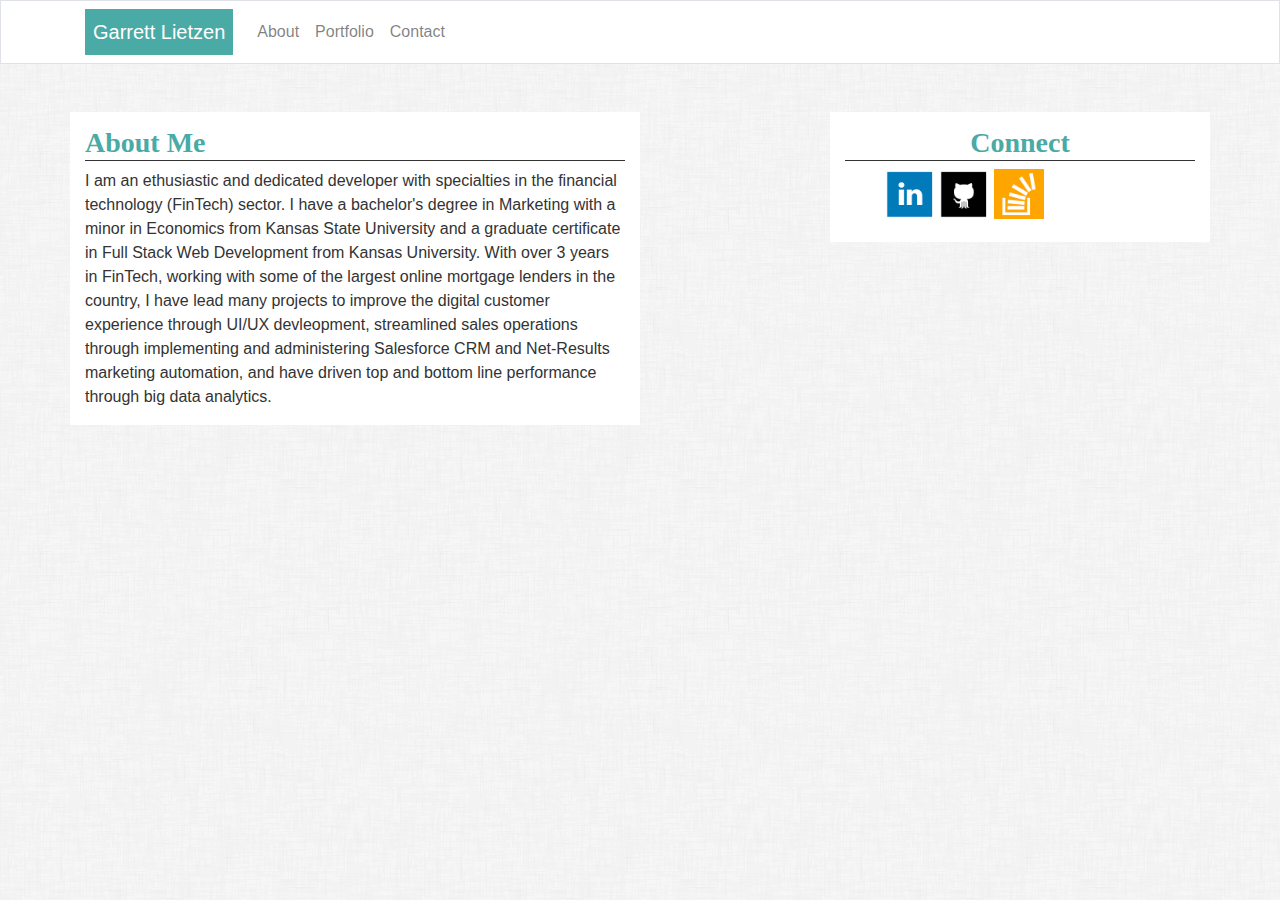
==== index.html @ 6af29a14 "updated sizing" ====
<!DOCTYPE html>
<html lang="en">
<head>
    <meta charset="UTF-8">
    <meta name="viewport" content="width=device-width, initial-scale=1.0">
    <meta http-equiv="X-UA-Compatible" content="ie=edge">
    <link rel="stylesheet" href="https://maxcdn.bootstrapcdn.com/bootstrap/4.0.0/css/bootstrap.min.css" integrity="sha384-Gn5384xqQ1aoWXA+058RXPxPg6fy4IWvTNh0E263XmFcJlSAwiGgFAW/dAiS6JXm" crossorigin="anonymous">

    
    <link rel="stylesheet" href="custom.css">
    <title>My Portfolio</title>
</head>
<body>

        <nav class="navbar navbar-expand-sm navbar-light bg-white border border-3 navbar-right">
            <div class="container">
                <a class="navbar-brand header-name text-white p-2" href="index.html">Garrett Lietzen</a>
                <button class="navbar-toggler" data-toggle="collapse" data-target="#navbarNav"><span class="navbar-toggler-icon"></span></button>
                <div class="collapse navbar-collapse" id="navbarNav">
                    <ul class="navbar-nav">
                        <li class="nav-item">
                            <a class="nav-link" href="index.html">About</a>
                        </li>
                        <li class="nav-item">
                            <a  class="nav-link" href="portfolio.html">Portfolio</a>
                        </li>
                        <li class="nav-item">
                            <a class="nav-link" href="contact.html">Contact</a>
                        </li>
                    </ul>
                </div>
            </div>
        </nav>
        

    <section class="container mt-5">
        <div class="row">
            <div class="col-md col-md-6 bg-white mb-4">
                <h3 class="main-content-h3">About Me</h3>
                <p class="main-content-text">I am an ethusiastic and dedicated developer with specialties in the financial technology (FinTech) sector. I have a bachelor's degree in Marketing with a minor in Economics from Kansas State University and a graduate certificate in Full Stack Web Development from Kansas University. With over 3 years in FinTech, working with some of the largest online mortgage lenders in the country, I have lead many projects to improve the digital customer experience through UI/UX devleopment, streamlined sales operations through implementing and administering Salesforce CRM and Net-Results marketing automation, and have driven top and bottom line performance through big data analytics.</p>
            </div>
            <div class="col-md col-md1 p-0"></div>
            <div class="col-md col-md-4 bg-white h-25">
                <h3 class="main-content-h3 connect-header">Connect</h3>
                <ul>
                    <li class="contact-icon"><a href="#"><img src="resources\img\if_linkedin_square_color_107091.png" alt="linkedin"></a></li>
                    <li class="contact-icon"><a href="#"><img src="resources\img\if_github_square_black_107109.png" alt="linkedin"></a></li>
                    <li class="contact-icon"><a href="#"><img src="resources\img\if_stackoverflow_273179.png" alt="linkedin"></a></li>
                </ul>
            </div>
        </div>

    </section>

    <aside>

    </aside>

    <footer>

    </footer>
    
</body>
</html>
---- custom.css ----
.container .header-name {
    height: 100%;
    background: #4aaaa5;
}

body {
    background-image: url(resources/img/dust_scratches.png);
}

.main-content-h3 {
    font-family: Georgia, 'Times New Roman', Times, serif;
    padding-top: 0.5em;
    border-bottom: 1px #333 solid;
    color: #4aaaa5;
    font-weight: 700;
}

.main-content-text {
    color: #333;
}

.connect-header {
    text-align: center;
}

.contact-icon {
    list-style: none;
    display: inline-block;
    overflow: hidden;
}

.contact-icon img {
   width: 50px;
   text-align: center;
}

.btn-form-override {
    background: #4aaaa5 !important;
    border: none;
}
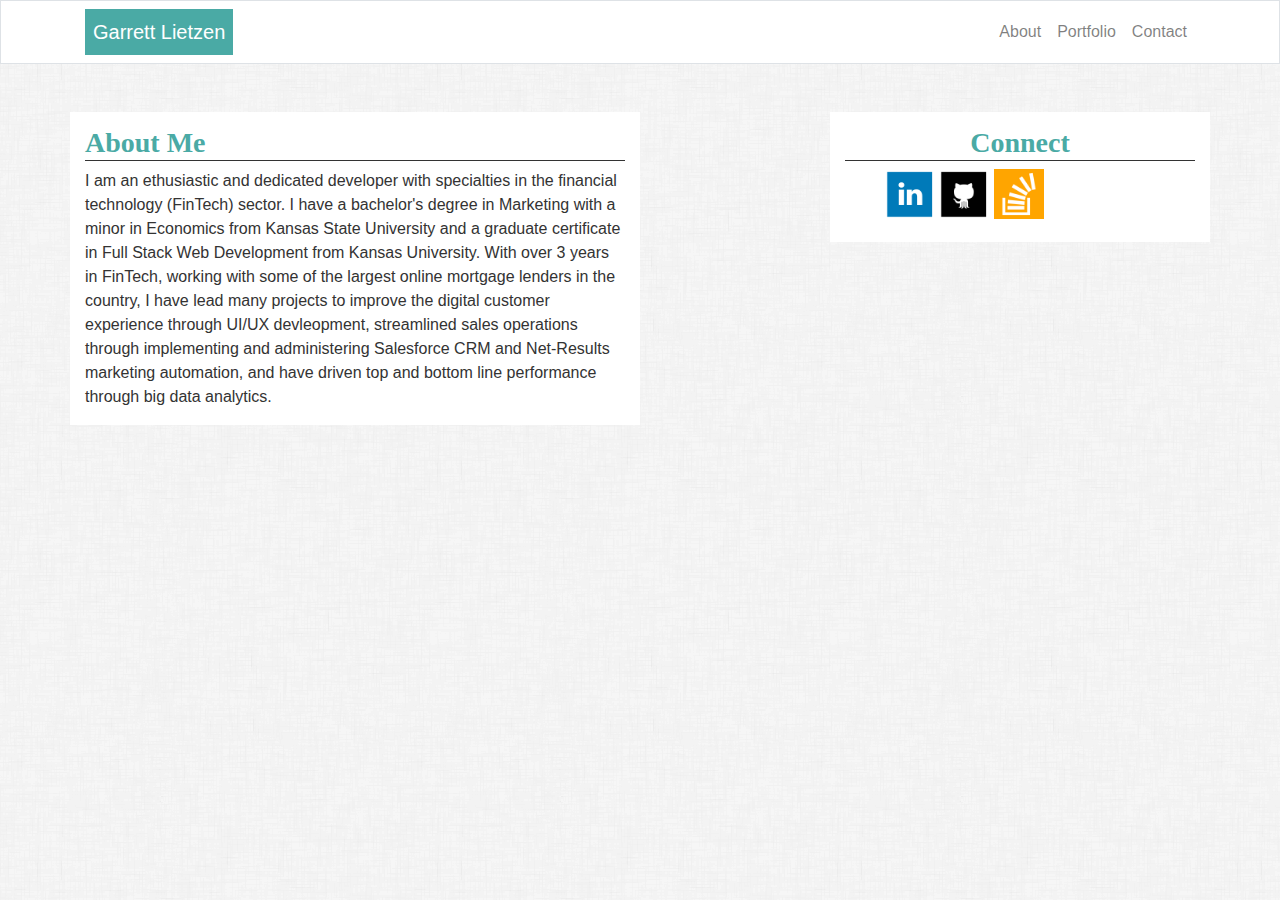
==== commit c04a4fee: "nav menu items" ====
--- a/index.html
+++ b/index.html
@@ -17,7 +17,7 @@
                 <a class="navbar-brand header-name text-white p-2" href="index.html">Garrett Lietzen</a>
                 <button class="navbar-toggler" data-toggle="collapse" data-target="#navbarNav"><span class="navbar-toggler-icon"></span></button>
                 <div class="collapse navbar-collapse" id="navbarNav">
-                    <ul class="navbar-nav">
+                    <ul class="navbar-nav ml-auto">
                         <li class="nav-item">
                             <a class="nav-link" href="index.html">About</a>
                         </li>
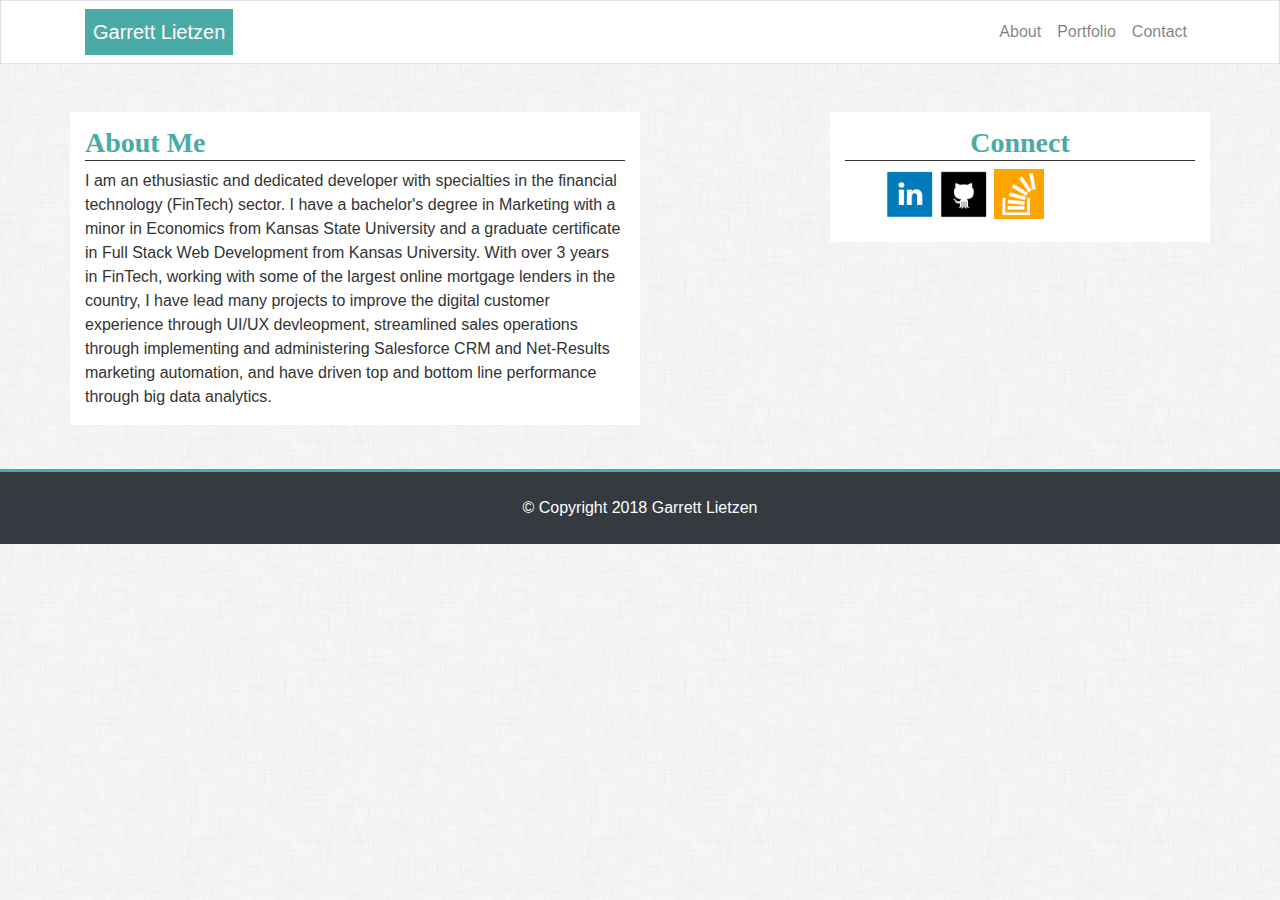
==== commit 5ccc0059: "made some updates to the footer" ====
--- a/index.html
+++ b/index.html
@@ -52,13 +52,13 @@
 
     </section>
 
-    <aside>
+    <footer class="bg-dark">
+            <div class="container">
+                <div class="col-sm-12 text-center">
+                    <p class="p-4">&copy; Copyright 2018 Garrett Lietzen</p>
+                </div>
+            </div>
+    </footer>
 
-    </aside>
-
-    <footer>
-
-    </footer>
-    
 </body>
 </html>--- a/custom.css
+++ b/custom.css
@@ -37,4 +37,15 @@
 .btn-form-override {
     background: #4aaaa5 !important;
     border: none;
+}
+
+section {
+    height: minheight(80vh);
+}
+
+footer {
+    margin-top: 20px;
+    background: #333;
+    color: #fff;
+    border-top: #4aaaa5 3px solid;
 }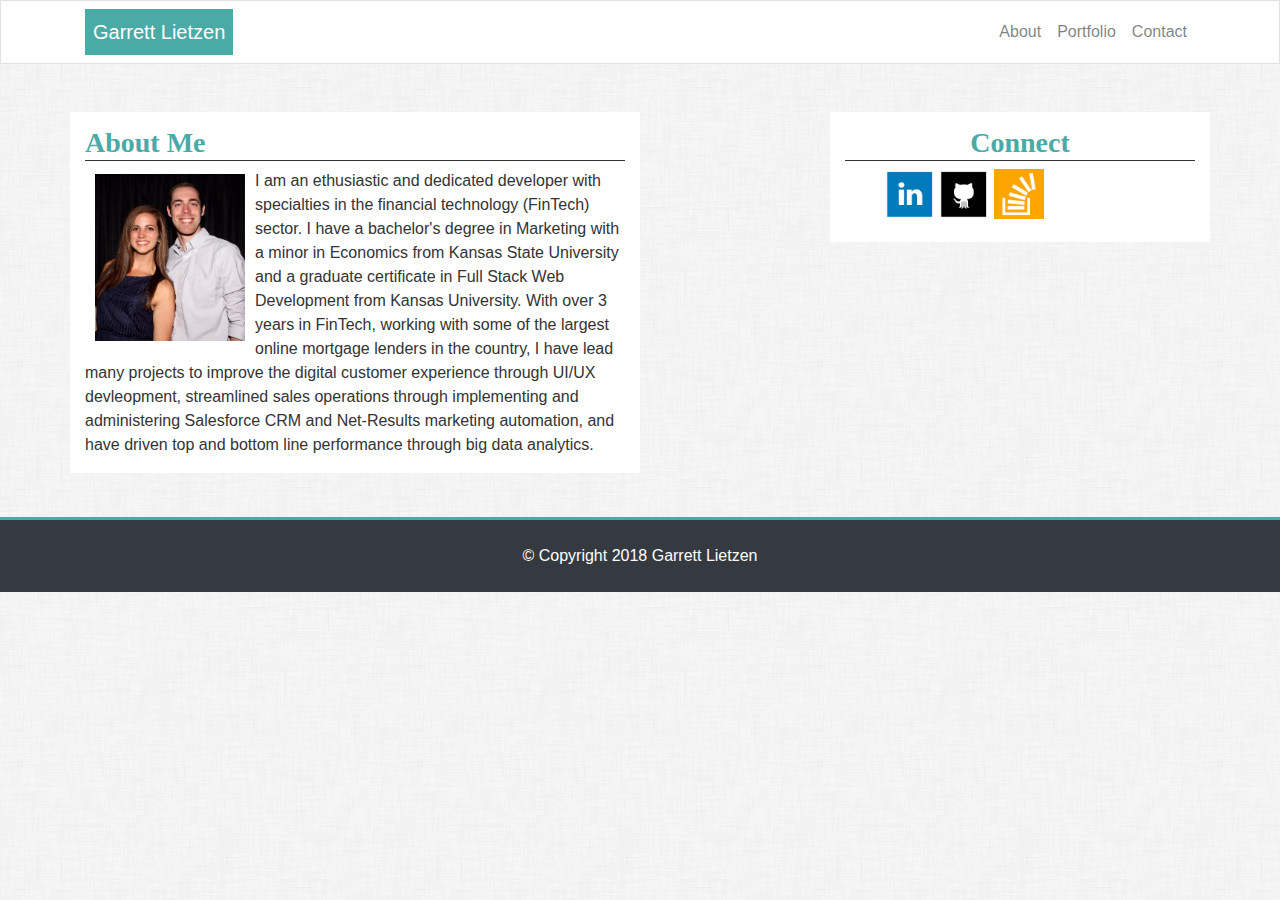
==== commit bd41cafc: "updated hrefs in contact box" ====
--- a/index.html
+++ b/index.html
@@ -37,15 +37,16 @@
         <div class="row">
             <div class="col-md col-md-6 bg-white mb-4">
                 <h3 class="main-content-h3">About Me</h3>
+                <img class="headshot" src="resources/img/headshot.png" alt="">
                 <p class="main-content-text">I am an ethusiastic and dedicated developer with specialties in the financial technology (FinTech) sector. I have a bachelor's degree in Marketing with a minor in Economics from Kansas State University and a graduate certificate in Full Stack Web Development from Kansas University. With over 3 years in FinTech, working with some of the largest online mortgage lenders in the country, I have lead many projects to improve the digital customer experience through UI/UX devleopment, streamlined sales operations through implementing and administering Salesforce CRM and Net-Results marketing automation, and have driven top and bottom line performance through big data analytics.</p>
             </div>
-            <div class="col-md col-md1 p-0"></div>
-            <div class="col-md col-md-4 bg-white h-25">
+            
+            <div class="col-md col-md-4 bg-white h-25 ml-auto">
                 <h3 class="main-content-h3 connect-header">Connect</h3>
                 <ul>
-                    <li class="contact-icon"><a href="#"><img src="resources\img\if_linkedin_square_color_107091.png" alt="linkedin"></a></li>
-                    <li class="contact-icon"><a href="#"><img src="resources\img\if_github_square_black_107109.png" alt="linkedin"></a></li>
-                    <li class="contact-icon"><a href="#"><img src="resources\img\if_stackoverflow_273179.png" alt="linkedin"></a></li>
+                    <li class="contact-icon"><a href="https://www.linkedin.com/in/garrett-lietzen/"><img src="resources\img\if_linkedin_square_color_107091.png" alt="linkedin"></a></li>
+                    <li class="contact-icon"><a href="https://github.com/glietzen"><img src="resources\img\if_github_square_black_107109.png" alt="linkedin"></a></li>
+                    <li class="contact-icon"><a href="https://stackoverflow.com/users/9091524/garrett-lietzen"><img src="resources\img\if_stackoverflow_273179.png" alt="linkedin"></a></li>
                 </ul>
             </div>
         </div>
--- a/custom.css
+++ b/custom.css
@@ -29,6 +29,12 @@
     overflow: hidden;
 }
 
+.headshot {
+    width: 150px;
+    float: left;
+    margin: 5px 10px;
+}
+
 .contact-icon img {
    width: 50px;
    text-align: center;
@@ -48,4 +54,31 @@
     background: #333;
     color: #fff;
     border-top: #4aaaa5 3px solid;
+}
+
+.port-banner {
+    background: #4aaaa5;
+    text-align: center;
+    font-family: Georgia, 'Times New Roman', Times, serif;
+    color: #fff;
+}
+
+.img-rock img {
+    width: 100%;
+}
+
+.img-hangman img {
+    width: 100%;
+}
+
+.img-rutgers img {
+    width: 100%;
+}
+
+.img-rpg img {
+    width: 100%;
+}
+
+.img-trivia img {
+    width: 100%;
 }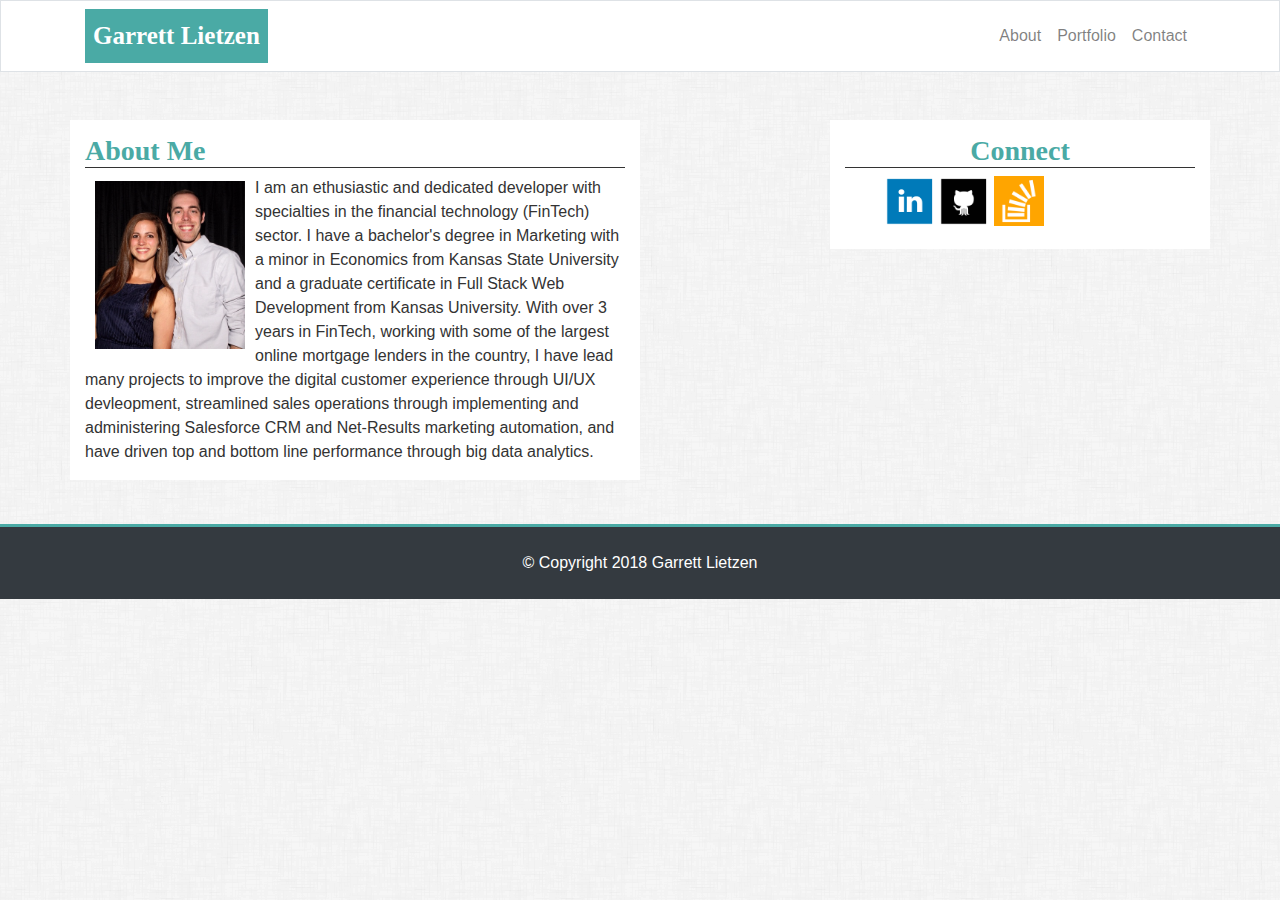
==== commit 9c9ac7ac: "updated brand on navbar" ====
--- a/index.html
+++ b/index.html
@@ -14,8 +14,10 @@
 
         <nav class="navbar navbar-expand-sm navbar-light bg-white border border-3 navbar-right">
             <div class="container">
-                <a class="navbar-brand header-name text-white p-2" href="index.html">Garrett Lietzen</a>
+               
+                <a class="navbar-brand header-name text-white p-2 main-nav-brand-gl" href="index.html">Garrett Lietzen</a>
                 <button class="navbar-toggler" data-toggle="collapse" data-target="#navbarNav"><span class="navbar-toggler-icon"></span></button>
+                
                 <div class="collapse navbar-collapse" id="navbarNav">
                     <ul class="navbar-nav ml-auto">
                         <li class="nav-item">
@@ -44,9 +46,9 @@
             <div class="col-md col-md-4 bg-white h-25 ml-auto">
                 <h3 class="main-content-h3 connect-header">Connect</h3>
                 <ul>
-                    <li class="contact-icon"><a href="https://www.linkedin.com/in/garrett-lietzen/"><img src="resources\img\if_linkedin_square_color_107091.png" alt="linkedin"></a></li>
-                    <li class="contact-icon"><a href="https://github.com/glietzen"><img src="resources\img\if_github_square_black_107109.png" alt="linkedin"></a></li>
-                    <li class="contact-icon"><a href="https://stackoverflow.com/users/9091524/garrett-lietzen"><img src="resources\img\if_stackoverflow_273179.png" alt="linkedin"></a></li>
+                    <li class="contact-icon"><a href="https://www.linkedin.com/in/garrett-lietzen/" target="_blank"><img src="resources\img\if_linkedin_square_color_107091.png" alt="linkedin"></a></li>
+                    <li class="contact-icon"><a href="https://github.com/glietzen" target="_blank"><img src="resources\img\if_github_square_black_107109.png" alt="linkedin"></a></li>
+                    <li class="contact-icon"><a href="https://stackoverflow.com/users/9091524/garrett-lietzen" target="_blank"><img src="resources\img\if_stackoverflow_273179.png" alt="linkedin"></a></li>
                 </ul>
             </div>
         </div>
@@ -61,5 +63,9 @@
             </div>
     </footer>
 
+    <script src="https://code.jquery.com/jquery-3.2.1.slim.min.js" integrity="sha384-KJ3o2DKtIkvYIK3UENzmM7KCkRr/rE9/Qpg6aAZGJwFDMVNA/GpGFF93hXpG5KkN" crossorigin="anonymous"></script>
+    <script src="https://cdnjs.cloudflare.com/ajax/libs/popper.js/1.12.9/umd/popper.min.js" integrity="sha384-ApNbgh9B+Y1QKtv3Rn7W3mgPxhU9K/ScQsAP7hUibX39j7fakFPskvXusvfa0b4Q" crossorigin="anonymous"></script>
+    <script src="https://maxcdn.bootstrapcdn.com/bootstrap/4.0.0/js/bootstrap.min.js" integrity="sha384-JZR6Spejh4U02d8jOt6vLEHfe/JQGiRRSQQxSfFWpi1MquVdAyjUar5+76PVCmYl" crossorigin="anonymous"></script>
+
 </body>
 </html>--- a/custom.css
+++ b/custom.css
@@ -12,6 +12,12 @@
     padding-top: 0.5em;
     border-bottom: 1px #333 solid;
     color: #4aaaa5;
+    font-weight: 700;
+}
+
+.main-nav-brand-gl {
+    font-family: Georgia, 'Times New Roman', Times, serif;
+    font-size: 25px;
     font-weight: 700;
 }
 
